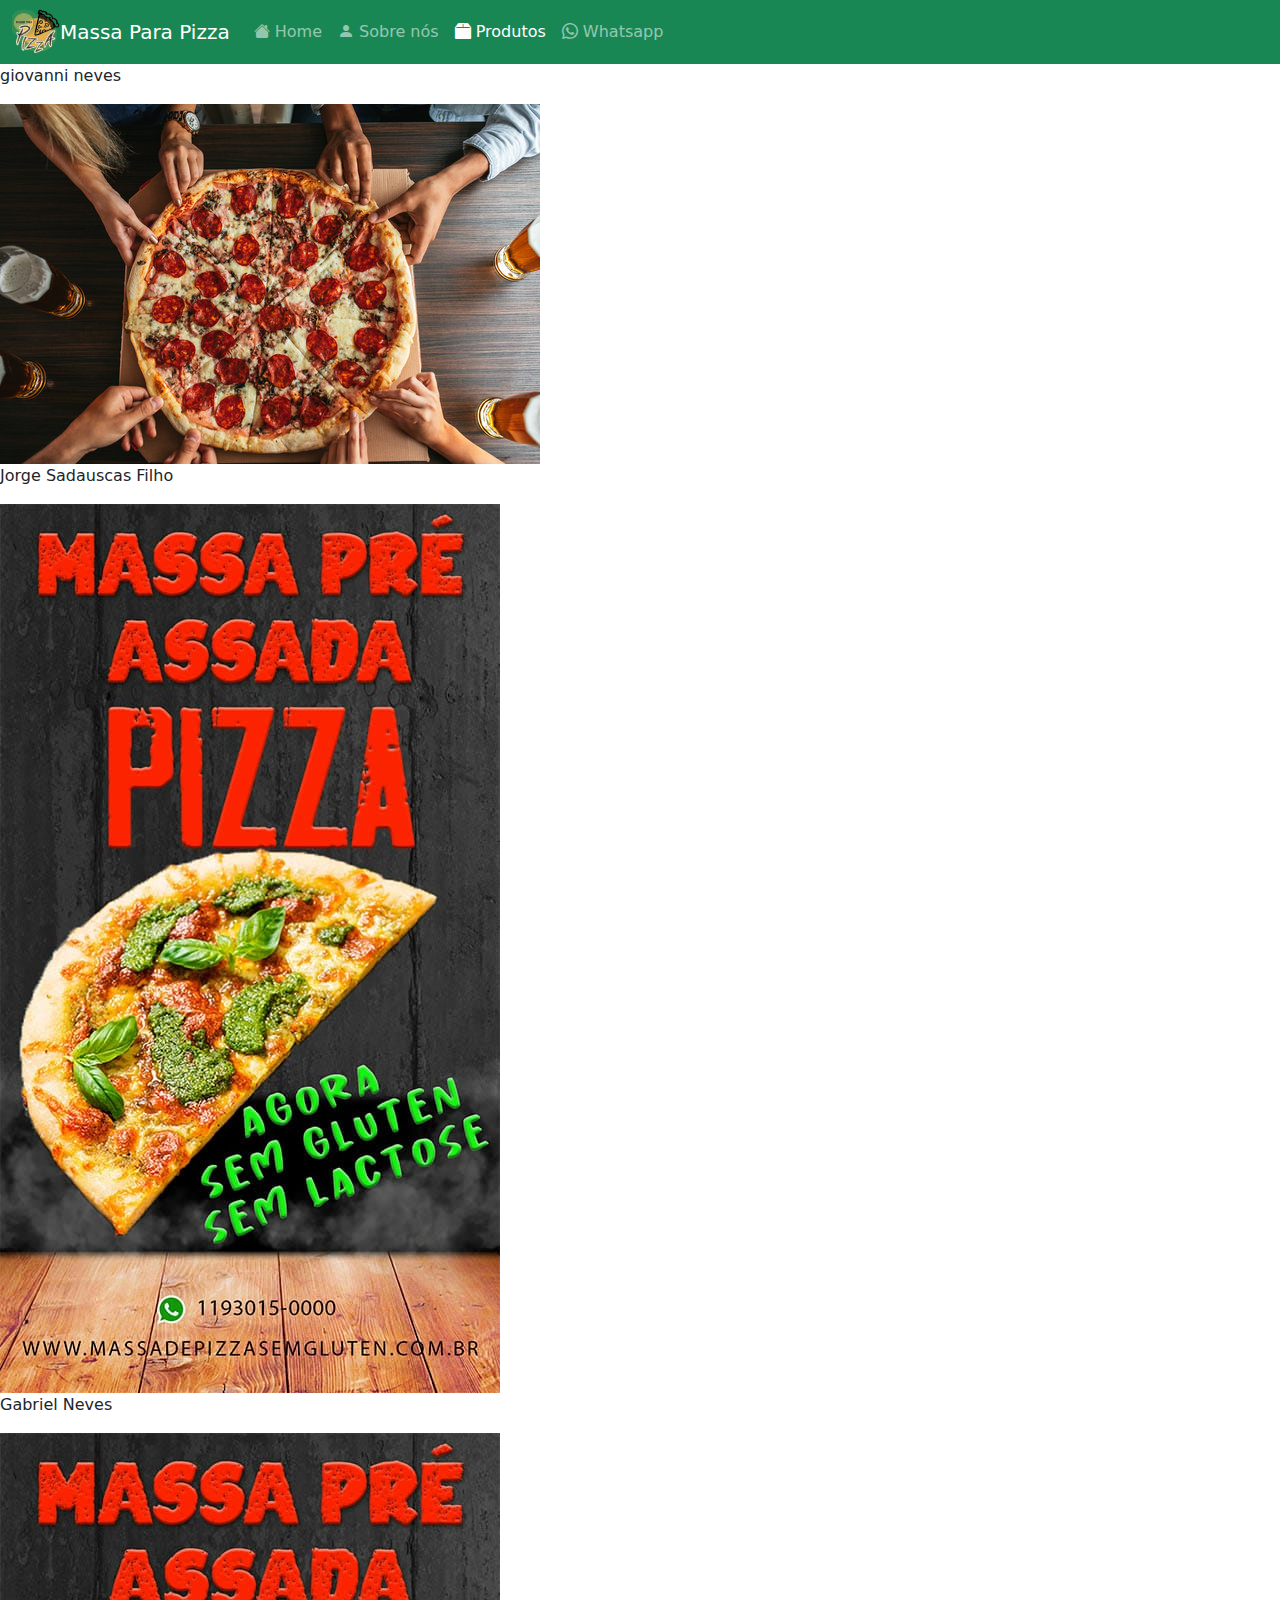
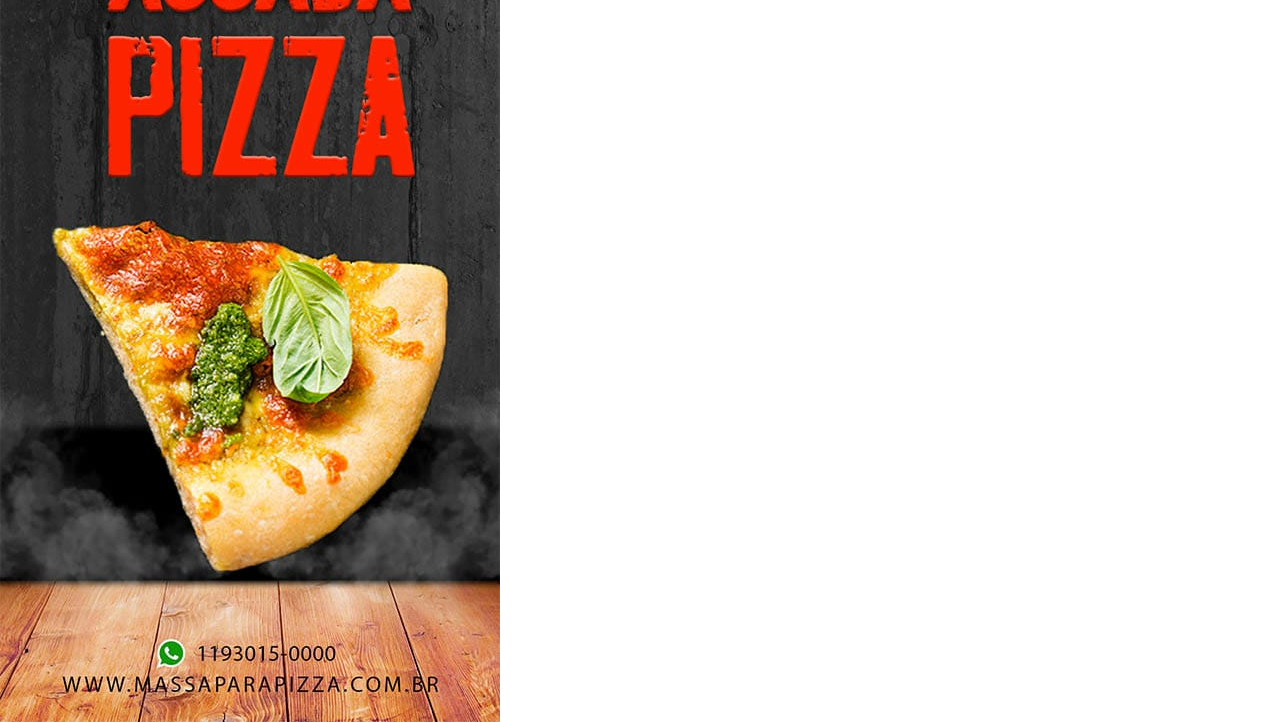
==== produtos.html @ d6a8905e "Adicionado produtos" ====
<!DOCTYPE html>
<html lang="pt-br">
<head>
    <meta charset="UTF-8">
    <meta http-equiv="X-UA-Compatible" content="IE=edge">
    <meta name="viewport" content="width=device-width, initial-scale=1.0">
    <link rel="shortcut icon" href="favicon.svg" type="image/svg">
    <link rel="stylesheet" href="/css/style.css">
    <script src="https://cdn.jsdelivr.net/npm/@popperjs/core@2.11.5/dist/umd/popper.min.js" integrity="sha384-Xe+8cL9oJa6tN/veChSP7q+mnSPaj5Bcu9mPX5F5xIGE0DVittaqT5lorf0EI7Vk" crossorigin="anonymous"></script>
<script src="https://cdn.jsdelivr.net/npm/bootstrap@5.2.0-beta1/dist/js/bootstrap.min.js" integrity="sha384-kjU+l4N0Yf4ZOJErLsIcvOU2qSb74wXpOhqTvwVx3OElZRweTnQ6d31fXEoRD1Jy" crossorigin="anonymous"></script>
    <title>Massa para pizzas</title>
</head>
<body>
    <nav class="navbar navbar-expand-lg bg-success navbar-dark">
        <div class="container-fluid">
            <img src="/imgs/Logo.svg" alt="MassaParaPizza" width="48" height="48" class="d-inline-block align-text-top">
            <a class="navbar-brand" href="#">Massa Para Pizza</a>
            <button class="navbar-toggler" type="button" data-bs-toggle="collapse"
                data-bs-target="#navbarSupportedContent" aria-controls="navbarSupportedContent" aria-expanded="false"
                aria-label="Toggle navigation">
                <span class="navbar-toggler-icon"></span>
            </button>
            <div class="collapse navbar-collapse" id="navbarSupportedContent">
                <ul class="navbar-nav me-auto mb-2 mb-lg-0">
                    <li class="nav-item">
                        <a class="nav-link" href="/index.html">
                            <i class="bi bi-house-fill"></i>
                            Home</a>
                    </li>
                    <li class="nav-item">
                        <a class="nav-link" href="/sobre.html">
                            <i class="bi bi-person-fill"></i>
                            Sobre nós</a>
                    </li>
                    <li class="nav-item">
                        <a class="nav-link active" aria-current="page" href="#">
                            <i class="bi bi-box2-fill"></i>
                            Produtos</a>
                    </li>
                    <li class="nav-item">
                        <a class="nav-link"
                            href="https://api.whatsapp.com/send?phone=5511930150000&text=Informa%C3%A7oes%20e%20informa%C3%A7%C3%B5es">
                            <i class="bi bi-whatsapp"></i>
                            Whatsapp</a>
                    </li>
                </ul>
            </div>
        </div>
    </nav>
    <noscript>
        <div class="text-center mt-3">
            <h3 class="display-3">Por favor, ative o seu JavaScript</h3>
        </div>
    </noscript>
    
    <main>
        <div id="teste">
        </div>
    </main>

<script src="/js/index.js"></script>
</body>
</html>
---- css/style.css ----
@import url("https://cdn.jsdelivr.net/npm/bootstrap@5.2.0-beta1/dist/css/bootstrap.min.css");
@import url("https://cdnjs.cloudflare.com/ajax/libs/animate.css/4.1.1/animate.min.css");
@import url("https://cdn.jsdelivr.net/npm/bootstrap-icons@1.8.3/font/bootstrap-icons.css");
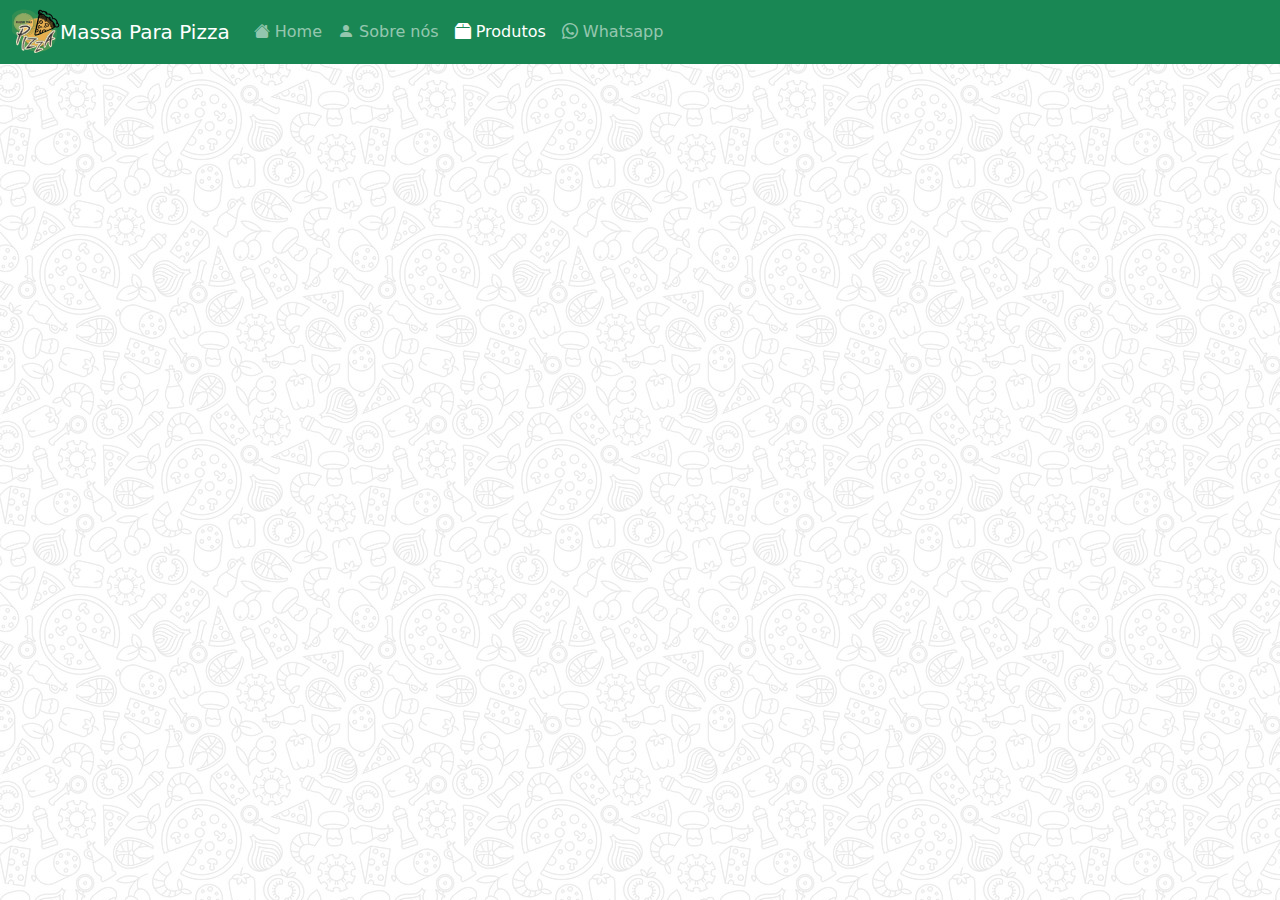
==== commit f8c304f8: "Melhorando o JSON Javascript para adicionar os produtos" ====
--- a/produtos.html
+++ b/produtos.html
@@ -1,15 +1,21 @@
 <!DOCTYPE html>
 <html lang="pt-br">
+
 <head>
     <meta charset="UTF-8">
     <meta http-equiv="X-UA-Compatible" content="IE=edge">
     <meta name="viewport" content="width=device-width, initial-scale=1.0">
     <link rel="shortcut icon" href="favicon.svg" type="image/svg">
     <link rel="stylesheet" href="/css/style.css">
-    <script src="https://cdn.jsdelivr.net/npm/@popperjs/core@2.11.5/dist/umd/popper.min.js" integrity="sha384-Xe+8cL9oJa6tN/veChSP7q+mnSPaj5Bcu9mPX5F5xIGE0DVittaqT5lorf0EI7Vk" crossorigin="anonymous"></script>
-<script src="https://cdn.jsdelivr.net/npm/bootstrap@5.2.0-beta1/dist/js/bootstrap.min.js" integrity="sha384-kjU+l4N0Yf4ZOJErLsIcvOU2qSb74wXpOhqTvwVx3OElZRweTnQ6d31fXEoRD1Jy" crossorigin="anonymous"></script>
+    <script src="https://cdn.jsdelivr.net/npm/@popperjs/core@2.11.5/dist/umd/popper.min.js"
+        integrity="sha384-Xe+8cL9oJa6tN/veChSP7q+mnSPaj5Bcu9mPX5F5xIGE0DVittaqT5lorf0EI7Vk"
+        crossorigin="anonymous"></script>
+    <script src="https://cdn.jsdelivr.net/npm/bootstrap@5.2.0-beta1/dist/js/bootstrap.min.js"
+        integrity="sha384-kjU+l4N0Yf4ZOJErLsIcvOU2qSb74wXpOhqTvwVx3OElZRweTnQ6d31fXEoRD1Jy"
+        crossorigin="anonymous"></script>
     <title>Massa para pizzas</title>
 </head>
+
 <body>
     <nav class="navbar navbar-expand-lg bg-success navbar-dark">
         <div class="container-fluid">
@@ -52,12 +58,14 @@
             <h3 class="display-3">Por favor, ative o seu JavaScript</h3>
         </div>
     </noscript>
-    
+
     <main>
-        <div id="teste">
+        <div class="container">
+            <div id="produtos" class="row"></div>
         </div>
     </main>
 
-<script src="/js/index.js"></script>
+    <script src="/js/index.js"></script>
 </body>
+
 </html>--- a/css/style.css
+++ b/css/style.css
@@ -1,3 +1,7 @@
 @import url("https://cdn.jsdelivr.net/npm/bootstrap@5.2.0-beta1/dist/css/bootstrap.min.css");
 @import url("https://cdnjs.cloudflare.com/ajax/libs/animate.css/4.1.1/animate.min.css");
-@import url("https://cdn.jsdelivr.net/npm/bootstrap-icons@1.8.3/font/bootstrap-icons.css");+@import url("https://cdn.jsdelivr.net/npm/bootstrap-icons@1.8.3/font/bootstrap-icons.css");
+
+body {
+    background-image: url("/imgs/fundop&b20op.jpg");
+}
